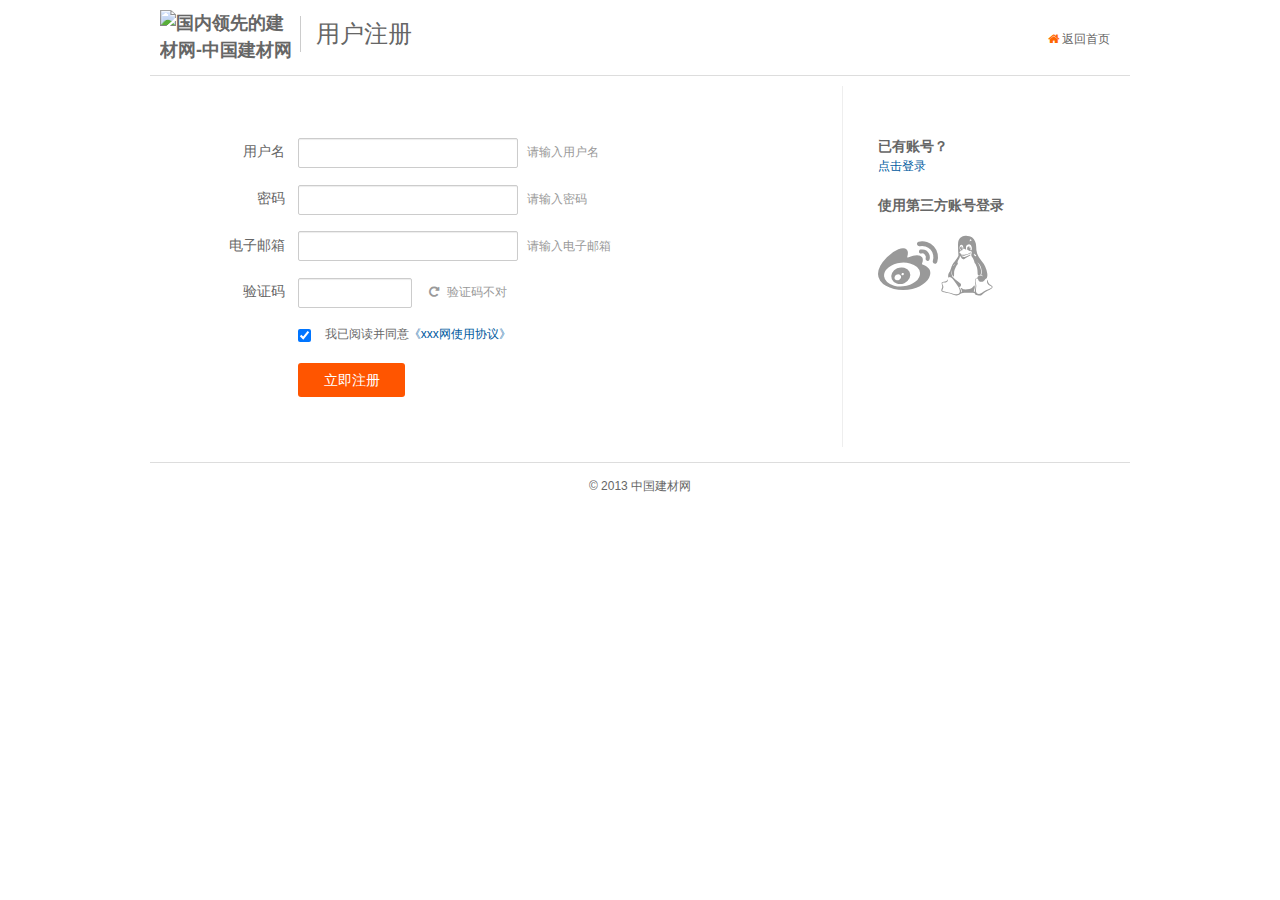
==== joe/item.html @ 12077f37 "add a file" ====
<!DOCTYPE HTML>
<html>
	<meta charset='utf-8' />
	<meta name="keywords" content="css test,css" />
	<meta name="description" content="test is great" />
	<meta http-equiv="X-UA-Compatible" content="IE=edge,chrome=1" />
	<title>注册</title>
	<link rel="shortcut icon" href="" />
	<link rel="stylesheet" href="css/kof.css" type="text/css" />
	<link rel="stylesheet" href="css/fontawesome/font-awesome.min.css" type="text/css" />
	<script type="text/javascript" src="js/jquery.js"></script>
	<script type="text/javascript" src="js/kof.js"></script>
	<!--[if IE 7]>
	  <link rel="stylesheet" href="css/fontawesome/font-awesome-ie7.min.css">
	<![endif]-->
	<body>
		<div class="header container">
		   <h2 class="logo"><a href="index.html" title="中国建材网"><img src="http://static.huangye88.com/images/new/logoi.jpg" alt="国内领先的建材网-中国建材网"></a></h2>
		   <div class="dib l rel blc " style="top:16px;"><h1 class="pl15 n">用户注册</h1></div>
		   <div class="dib r rel" style="top:30px;right:10px">
		       <a href="index.html" >
			       <b class="icon-home cf60"></b> 返回首页</a>
		   </div>
		</div>
		<div class="container btd">
			<div class="dib p10 pct100">
				<div class="l bre pct70">
					<div class="form">
					<div class="form-c mb15">
						<label>用户名</label>
						<input type="text" name="test" value="" />
						<span class="help">请输入用户名</span>	
					</div>
					<div class="form-c mb15">
						<label>密码</label>
						<input type="password" name="test" value=""  />
						<span class="help">请输入密码</span>	
					</div>
					<div class="form-c mb15">
						<label>电子邮箱</label>
						<input type="email" name="test" value=""  />
						<span class="help">请输入电子邮箱</span>	
					</div>
					<div class="form-c">
						<label>验证码</label>
						<input type="text" name="test" value="" class="w100" />
						<img class="mb-15 ml10" src="http://static.huangye88.com/images/new/logoi.jpg" width="" height="30" alt="" /> <a href="" title="重新获取验证码"><b class="icon icon-repeat g9"></b></a>
						<span class="ml10 help">验证码不对</span>	
					</div>
					<div class="form-c mb15">
						<label></label>
						<input type="checkbox" checked />
						<span class="ml10">我已阅读并同意<a href="" class="blue">《xxx网使用协议》</a></span>
					</div>
					<div style="margin-left:113px;" class="mt20">
						<button name="test" type="button" value="val" class="button button-flat-caution button-rounded">立即注册</button>
					</div>
					</div>	
				</div>
				<div class="l">
					<div class="form pl20">
						<h3>已有账号？</h3>
						<a href="login.html" class="blue">点击登录</a>
						<h3 class="mt20">使用第三方账号登录</h3>
						<div class="oauth mt20">
						    <a href="" title="使用新浪微博登录"><b class="icon icon-weibo icon-5x" style="color:#999"></b></a>
						<a href="" title="使用腾讯QQ登录"><b class="icon icon-linux icon-5x" style="color:#999"></b></a>
						</div>
						
					</div>
				</div>
			</div>
			
		</div>
		
		
		
		<div class="footer mt20 w980">
			<div class="tc btd pt10 pb10 lh26">© 2013 中国建材网
			</div>
		</div>
	</body>
</html>
---- joe/css/kof.css ----
body{
	line-height:1.5;
	color:#666;
	font-family: Arial,'microsoft yahei', sans-serif;
	font-size:12px;
}
input,textarea,select{
	font-size: 100%;
	font-family: inherit;
}
body,h1,h2,h3,h4,h5,h6,p,ul,ol,form{
	margin:0;
}
h4,h5,h6{
	font-size: 1em;
}
ul,ol{
	padding:0;
	list-style-type:none;
}
img{border:0;}
/*font-size*/
.f0{font-size:0;}
.f10{font-size:10px;}
.f12{font-size:12px;}
.f13{font-size:13px;}
.f14{font-size:14px;}
.f16{font-size:16px;}
.f20{font-size:20px;}
.f24{font-size:24px;}
.f26{font-size:26px;}
/*font-family*/
.fa{font-family: Arial;}
.ft{font-family: Tahoma;}
.fv{font-family: Verdana;}
.fs{font-family:'simsun';}
.fw{font-family:'microsoft yahei';}
/*font-style*/
.n{font-weight:normal; font-style:normal;}
.b{font-weight:bold;}
.i{font-style:italic;}
/*text-align*/
.tc{text-align:center;}
.tl{text-align:left;}
.tr{text-align:right;}
.tj{text-align:justify;}
/*text-decoration*/
.tdl{text-decoration:underline;}
.tdn,.tdn:hover,.tdn a:hover,a.tdl:hover{text-decoration:none;}
/* white-space */
.nowrap{white-space:nowrap;}
/* word-wrap */
.bk{word-wrap:break-word;}
/* vertical-align */
.vm{vertical-align:middle;}
.vtb{vertical-align:text-bottom;}
.vb{vertical-align:bottom;}
.vt{vertical-align:top;}
.vn{vertical-align:-2px;}
/* float */
.l{float:left;}
.r{float:right;}
/* clear */
.cl{clear:both;}
/* 清除浮动*/
.fix{*zoom:1;}
.fix:after{display:table; content:''; clear:both;}
/* position */
.rel{position:relative;}
.abs{position:absolute;}
/* overflow */
.ovh{overflow:hidden;}
/* visibility */
.vh{visibility:hidden;}
.vv{visibility:visible;}
/* zoom */
.z{*zoom:1;}
/*z-index*/
.zx1{z-index:1;}
.zx2{z-index:2;}
/* cursor */
.poi{cursor:pointer;}
.def{cursor:default;}
/* display */
.dn{display:none;}
.di{display:inline;}
.db{display:block;}
.dib{display:inline-block;}
/* height */
.h12{height:12px;}
.h14{height:14px;}
.h16{height:16px;}
.h18{height:18px;}
.h20{height:20px;}
.h22{height:22px;}
.h24{height:24px;}
.h26{height:26px;}
.h28{height:28px;}
/* width */
/* fixed width value */
.w20{width:20px;}
.w50{width:50px;}
.w70{width:70px;}
.w100{width:100px;}
.w120{width:120px;}
.w140{width:140px;}
.w160{width:160px;}
.w180{width:180px;}
.w200{width:200px;}
.w220{width:220px;}
.w250{width:250px;}
.w280{width:280px;}
.w300{width:280px;}
.w320{width:320px;}
.w360{width:360px;}
.w400{width:400px;}
.w460{width:460px;}
.w500{width:500px;}
.w600{width:600px;}
.w640{width:640px;}
.w700{width:700px;}
.w960{width:960px;}
.w980{width:980px;}
/* percent width value */
.pct10{width:10%;}
.pct15{width:15%;}
.pct20{width:20%;}
.pct25{width:25%;}
.pct30{width:30%;}
.pct33{width:33.3%;}
.pct40{width:40%;}
.pct50{width:50%;}
.pct60{width:60%;}
.pct66{width:66.6%;}
.pct70{width:70%;}
.pct75{width:75%;}
.pct80{width:80%;}
.pct90{width:90%;}
.pct100{width:100%;}
/* line-height */
.lh12{line-height:12px;}
.lh14{line-height:14px;}
.lh16{line-height:16px;}
.lh18{line-height:18px;}
.lh20{line-height:20px;}
.lh22{line-height:22px;}
.lh24{line-height:24px;}
.lh26{line-height:26px;}
.lh28{line-height:28px;}
/* margin */
.m0{margin:0;}
.ml1{margin-left:1px;}
.ml2{margin-left:2px;}
.ml5{margin-left:5px;}
.ml10{margin-left:10px;}
.ml15{margin-left:15px;}
.ml20{margin-left:20px;}
.ml30{margin-left:30px;}
.mr1{margin-right:1px;}
.mr2{margin-right:2px;}
.mr5{margin-right:5px;}
.mr10{margin-right:10px;}
.mr15{margin-right:15px;}
.mr20{margin-right:20px;}
.mr30{margin-right:30px;}
.mt1{margin-top:1px;}
.mt2{margin-top:2px;}
.mt5{margin-top:5px;}
.mt10{margin-top:10px;}
.mt15{margin-top:15px;}
.mt20{margin-top:20px;}
.mt30{margin-top:30px;}
.mb1{margin-bottom:1px;}
.mb2{margin-bottom:2px;}
.mb5{margin-bottom:5px;}
.mb10{margin-bottom:10px;}
.mb15{margin-bottom:15px;}
.mb20{margin-bottom:20px;}
.mb30{margin-bottom:30px;}
/* margin negative */
.ml-1{margin-left:-1px;}
.mr-1{margin-right:-1px;}
.mt-1{margin-top:-1px;}
.mb-1{margin-bottom:-1px;}
.ml-l{margin-left:-3px;}
.mr-3{margin-right:-3px;}
.mt-3{margin-top:-3px;}
.mb-3{margin-bottom:-3px;}
.mb-15{margin-bottom:-15px;}
.ml-20{margin-left:-20px;}
.mr-20{margin-right:-20px;}
.mt-20{margin-top:-20px;}
.mb-20{margin-bottom:-20px;}
/* padding */
.p1{padding:1px;}
.pl1{padding-left:1px;}
.pt1{padding-top:1px;}
.pr1{padding-right:1px;}
.pb1{padding-bottom:1px;}
.p2{padding:2px;}
.pl2{padding-left:2px;}
.pt2{padding-top:2px;}
.pr2{padding-right:2px;}
.pb2{padding-bottom:2px;}
.pl5{padding-left:5px;}
.p5{padding:5px;}
.pt5{padding-top:5px;}
.pr5{padding-right:5px;}
.pb5{padding-bottom:5px;}
.p10{padding:10px;}
.pl10{padding-left:10px;}
.pt10{padding-top:10px;}
.pr10{padding-right:10px;}
.pb10{padding-bottom:10px;}
.p15{padding:15px;}
.pl15{padding-left:15px;}
.pt15{padding-top:15px;}
.pr15{padding-right:15px;}
.pb15{padding-bottom:15px;}
.p20{padding:20px;}
.pl20{padding-left:20px;}
.pt20{padding-top:20px;}
.pr20{padding-right:20px;}
.pb20{padding-bottom:20px;}
.p30{padding:30px;}
.pl30{padding-left:30px;}
.pt30{padding-top:30px;}
.pr30{padding-right:30px;}
.pb30{padding-bottom:30px;}
.plr10{padding:0 10px;}
/* border-color name rule: border(b)-position(l/r/t/b/d)-width(null/2)-style(null/sh)-color(first one letter/first two letter) |-> All colors are safe color*/
.bd0{border:0; outline:0;}
.bdc{border:1px solid #ccc;}
.bdf60{border:1px solid #f60;}
.blc{border-left:1px solid #ccc;}
.brc{border-right:1px solid #ccc;}
.btc{border-top:1px solid #ccc;}
.bbc{border-bottom:1px solid #ccc;}
.bdd{border:1px solid #ddd;}
.bld{border-left:1px solid #ddd;}
.brd{border-right:1px solid #ddd;}
.btd{border-top:1px solid #ddd;}
.bbd{border-bottom:1px solid #ddd;}
.bde{border:1px solid #eee;}
.ble{border-left:1px solid #eee;}
.bre{border-right:1px solid #eee;}
.bte{border-top:1px solid #eee;}
.bbe{border-bottom:1px solid #eee;}
/* background-color name rule: bg - (key word/Hex color) |-> All colors are safe color */
.bgwh{background-color:#fff;}
.bgfb{background-color:#fbfbfb;}
.bgf5{background-color:#f5f5f5;}
.bgf0{background-color:#f0f0f0;}
.bgeb{background-color:#ebebeb;}
.bge0{background-color:#e0e0e0;}
.bgf60{background-color:#f60;}
.bgf50{background-color:#f50;}
.bgf40{background-color:#f40;}
.bgf30{background-color:#f30;}
/* safe color */
.g0{color:#000;}
.g3{color:#333;}
.g6{color:#666;}
.g9{color:#999;}
.gc{color:#ccc;}
.white{color:white;}
.red{color:#b94a48;}
.orange{color:orange;}
.green{color:green;}
.blue{color:#005aa0;}
.cf60{color:#f60;}

/* 块状元素水平居中 */
.auto{margin-left:auto; margin-right:auto;}
/* 基于display:table-cell的自适应布局 */
.cell{display:table-cell; *display:inline-block; width:2000px; *width:auto;}
/* 双栏自适应cell部分连续英文字符换行 */
.cell_bk{display:table; width:100%; table-layout:fixed; word-wrap:break-word;}
/* 单行文字溢出虚点显 示*/
.ell{text-overflow:ellipsis; white-space:nowrap; overflow:hidden;}
/* css3过渡动画效果 */
.trans{
	-webkit-transition:all 0.3s;
	   -moz-transition:all 0.3s;
	    -ms-transition:all 0.3s;
	     -o-transition:all 0.3s;	
	        transition:all 0.3s;
}
/* 大小不定元素垂直居中 */
.dib_vm{display:inline-block; width:0; height:100%; vertical-align:middle;}
/*inline-block与float等宽列表*/
.inline_box{font-size:1px; letter-spacing:-3px; font-family:Arial;}
.inline_two, .inline_three, .inline_four, .inline_five, .inline_six, .inline_any{display:inline-block; *display:inline; font-size:12px; letter-spacing:0; vertical-align:top; *zoom:1;}
.float_two, .float_three, .float_four, .float_five, .float_six,.float_seven{float:left;}
.inline_two, .float_two{width:49.9%;}
.inline_three, .float_three{width:33.3%;}
.inline_four, .float_four{width:24.9%;}
.inline_five, .float_five{width:19.9%;}
.inline_six, .float_six{width:16.6%;}
.inline_fix{display:inline-block; width:100%; height:0; overflow:hidden;}
/* button */
button,
input,
select,
textarea {
  margin: 0;
  font-size: 100%;
  vertical-align: middle;
}

button,
input {
  *overflow: visible;
  line-height: normal;
}

button::-moz-focus-inner,
input::-moz-focus-inner {
  padding: 0;
  border: 0;
}

button,
html input[type="button"],
input[type="reset"],
input[type="submit"] {
  cursor: pointer;
  -webkit-appearance: button;
}

label,
select,
button,
input[type="button"],
input[type="reset"],
input[type="submit"],
input[type="radio"],
input[type="checkbox"] {
  cursor: pointer;
}

input[type="search"] {
  -webkit-box-sizing: content-box;
     -moz-box-sizing: content-box;
          box-sizing: content-box;
  -webkit-appearance: textfield;
}

input[type="search"]::-webkit-search-decoration,
input[type="search"]::-webkit-search-cancel-button {
  -webkit-appearance: none;
}
.input {
border: 2px solid #ddd;
background: #fff;
padding: 3px 5px;
}

.btn {
  display: inline-block;
  *display: inline;
  padding: 4px 12px;
  margin-bottom: 0;
  *margin-left: .3em;
  font-size: 14px;
  line-height: 20px;
  color: #333333;
  text-align: center;
  text-shadow: 0 1px 1px rgba(255, 255, 255, 0.75);
  vertical-align: middle;
  cursor: pointer;
  background-color: #f5f5f5;
  *background-color: #e6e6e6;
  background-image: -moz-linear-gradient(top, #ffffff, #e6e6e6);
  background-image: -webkit-gradient(linear, 0 0, 0 100%, from(#ffffff), to(#e6e6e6));
  background-image: -webkit-linear-gradient(top, #ffffff, #e6e6e6);
  background-image: -o-linear-gradient(top, #ffffff, #e6e6e6);
  background-image: linear-gradient(to bottom, #ffffff, #e6e6e6);
  background-repeat: repeat-x;
  border: 1px solid #cccccc;
  *border: 0;
  border-color: #e6e6e6 #e6e6e6 #bfbfbf;
  border-color: rgba(0, 0, 0, 0.1) rgba(0, 0, 0, 0.1) rgba(0, 0, 0, 0.25);
  border-bottom-color: #b3b3b3;
  -webkit-border-radius: 2px;
     -moz-border-radius: 2px;
          border-radius: 2px;
  filter: progid:DXImageTransform.Microsoft.gradient(startColorstr='#ffffffff', endColorstr='#ffe6e6e6', GradientType=0);
  filter: progid:DXImageTransform.Microsoft.gradient(enabled=false);
  *zoom: 1;
  -webkit-box-shadow: inset 0 1px 0 rgba(255, 255, 255, 0.2), 0 1px 2px rgba(0, 0, 0, 0.05);
     -moz-box-shadow: inset 0 1px 0 rgba(255, 255, 255, 0.2), 0 1px 2px rgba(0, 0, 0, 0.05);
          box-shadow: inset 0 1px 0 rgba(255, 255, 255, 0.2), 0 1px 2px rgba(0, 0, 0, 0.05);
}

.btn:hover,
.btn:focus,
.btn:active,
.btn.active,
.btn.disabled,
.btn[disabled] {
  color: #333333;
  background-color: #e6e6e6;
  *background-color: #d9d9d9;
}

.btn:active,
.btn.active {
  background-color: #cccccc \9;
}

.btn:first-child {
  *margin-left: 0;
}

.btn:hover,
.btn:focus {
  color: #333333;
  text-decoration: none;
  background-position: 0 -15px;
  -webkit-transition: background-position 0.1s linear;
     -moz-transition: background-position 0.1s linear;
       -o-transition: background-position 0.1s linear;
          transition: background-position 0.1s linear;
}

.btn:focus {
  outline: thin dotted #333;
  outline: 5px auto -webkit-focus-ring-color;
  outline-offset: -2px;
}

.btn.active,
.btn:active {
  background-image: none;
  outline: 0;
  -webkit-box-shadow: inset 0 2px 4px rgba(0, 0, 0, 0.15), 0 1px 2px rgba(0, 0, 0, 0.05);
     -moz-box-shadow: inset 0 2px 4px rgba(0, 0, 0, 0.15), 0 1px 2px rgba(0, 0, 0, 0.05);
          box-shadow: inset 0 2px 4px rgba(0, 0, 0, 0.15), 0 1px 2px rgba(0, 0, 0, 0.05);
}

.btn.disabled,
.btn[disabled] {
  cursor: default;
  background-image: none;
  opacity: 0.65;
  filter: alpha(opacity=65);
  -webkit-box-shadow: none;
     -moz-box-shadow: none;
          box-shadow: none;
}
.btn-large {
  padding: 11px 19px;
  font-size: 17.5px;
  -webkit-border-radius: 6px;
     -moz-border-radius: 6px;
          border-radius: 6px;
}
.button {
  -webkit-box-shadow: inset 0px 1px 0px rgba(255, 255, 255, 0.5), 0px 0px 2px rgba(0, 0, 0, 0.15);
  -moz-box-shadow: inset 0px 1px 0px rgba(255, 255, 255, 0.5), 0px 0px 2px rgba(0, 0, 0, 0.15);
  box-shadow: inset 0px 1px 0px rgba(255, 255, 255, 0.5), 0px 0px 2px rgba(0, 0, 0, 0.15);
  background-color: #eeeeee;
  background: -webkit-gradient(linear, 50% 0%, 50% 100%, color-stop(0%, #fbfbfb), color-stop(100%, #e1e1e1));
  background: -webkit-linear-gradient(top, #fbfbfb, #e1e1e1);
  background: -moz-linear-gradient(top, #fbfbfb, #e1e1e1);
  background: -o-linear-gradient(top, #fbfbfb, #e1e1e1);
  background: linear-gradient(top, #fbfbfb, #e1e1e1);
  display: -moz-inline-stack;
  display: inline-block;
  vertical-align: middle;
  *vertical-align: auto;
  zoom: 1;
  *display: inline;
  border: 1px solid #d4d4d4;
  height: 32px;
  line-height: 32px;
  padding: 0px 25.6px;
  font-weight: 300;
  font-size: 14px;
  font-family: "microsoft yahei", "Helvetica Neue Light", "Helvetica Neue", Helvetica, Arial, "Lucida Grande", sans-serif;
  color: #666666;
  text-shadow: 0 1px 1px white;
  margin: 0;
  text-decoration: none;
  text-align: center;
}
.button:hover {
  background-color: #eeeeee;
  background: -webkit-gradient(linear, 50% 0%, 50% 100%, color-stop(0%, #ffffff), color-stop(100%, #dcdcdc));
  background: -webkit-linear-gradient(top, #ffffff, #dcdcdc);
  background: -moz-linear-gradient(top, #ffffff, #dcdcdc);
  background: -o-linear-gradient(top, #ffffff, #dcdcdc);
  background: linear-gradient(top, #ffffff, #dcdcdc);
}
.button:active {
  -webkit-box-shadow: inset 0px 1px 3px rgba(0, 0, 0, 0.3), 0px 1px 0px white;
  -moz-box-shadow: inset 0px 1px 3px rgba(0, 0, 0, 0.3), 0px 1px 0px white;
  box-shadow: inset 0px 1px 3px rgba(0, 0, 0, 0.3), 0px 1px 0px white;
  text-shadow: 0px 1px 0px rgba(255, 255, 255, 0.4);
  background: #eeeeee;
  color: #bbbbbb;
}
.button:focus {
  outline: none;
}
input.button, button.button {
  height: 34px;
  cursor: pointer;
}
.button-block {
  display: block;
}
.button.disabled,
.button.disabled:hover,
.button.disabled:active,
input.button:disabled,
button.button:disabled {
  -webkit-box-shadow: 0px 1px 2px rgba(0, 0, 0, 0.1);
  -moz-box-shadow: 0px 1px 2px rgba(0, 0, 0, 0.1);
  box-shadow: 0px 1px 2px rgba(0, 0, 0, 0.1);
  background: #EEE;
  border: 1px solid #DDD;
  text-shadow: 0 1px 1px white;
  color: #CCC;
  cursor: default;
}
.button-wrap {
  background: -webkit-gradient(linear, 50% 0%, 50% 100%, color-stop(0%, #e3e3e3), color-stop(100%, #f2f2f2));
  background: -webkit-linear-gradient(top, #e3e3e3, #f2f2f2);
  background: -moz-linear-gradient(top, #e3e3e3, #f2f2f2);
  background: -o-linear-gradient(top, #e3e3e3, #f2f2f2);
  background: linear-gradient(top, #e3e3e3, #f2f2f2);
  -webkit-border-radius: 200px;
  -moz-border-radius: 200px;
  -ms-border-radius: 200px;
  -o-border-radius: 200px;
  border-radius: 200px;
  -webkit-box-shadow: inset 0px 1px 3px rgba(0, 0, 0, 0.04);
  -moz-box-shadow: inset 0px 1px 3px rgba(0, 0, 0, 0.04);
  box-shadow: inset 0px 1px 3px rgba(0, 0, 0, 0.04);
  padding: 10px;
  display: inline-block;
}
.button-rounded {
  -webkit-border-radius: 3px;
  -moz-border-radius: 3px;
  -ms-border-radius: 3px;
  -o-border-radius: 3px;
  border-radius: 3px;
}
.button-pill {
  -webkit-border-radius: 50px;
  -moz-border-radius: 50px;
  -ms-border-radius: 50px;
  -o-border-radius: 50px;
  border-radius: 50px;
}
.button-circle {
  -webkit-border-radius: 240px;
  -moz-border-radius: 240px;
  -ms-border-radius: 240px;
  -o-border-radius: 240px;
  border-radius: 240px;
  -webkit-box-shadow: inset 0px 1px 1px rgba(255, 255, 255, 0.5), 0px 1px 2px rgba(0, 0, 0, 0.2);
  -moz-box-shadow: inset 0px 1px 1px rgba(255, 255, 255, 0.5), 0px 1px 2px rgba(0, 0, 0, 0.2);
  box-shadow: inset 0px 1px 1px rgba(255, 255, 255, 0.5), 0px 1px 2px rgba(0, 0, 0, 0.2);
  width: 120px;
  line-height: 120px;
  height: 120px;
  padding: 0px;
  border-width: 4px;
  font-size: 18px;
}
.button-primary {
  background: -webkit-gradient(linear, 50% 0%, 50% 100%, color-stop(0%, #00b5e5), color-stop(100%, #008db2));
  background: -webkit-linear-gradient(top, #00b5e5, #008db2);
  background: -moz-linear-gradient(top, #00b5e5, #008db2);
  background: -o-linear-gradient(top, #00b5e5, #008db2);
  background: linear-gradient(top, #00b5e5, #008db2);
  background-color: #00a1cb;
  border-color: #007998;
  color: white;
  text-shadow: 0 -1px 1px rgba(0, 40, 50, 0.35);
}
.button-primary:hover {
  background-color: #00a1cb;
  background: -webkit-gradient(linear, 50% 0%, 50% 100%, color-stop(0%, #00c9fe), color-stop(100%, #008db2));
  background: -webkit-linear-gradient(top, #00c9fe, #008db2);
  background: -moz-linear-gradient(top, #00c9fe, #008db2);
  background: -o-linear-gradient(top, #00c9fe, #008db2);
  background: linear-gradient(top, #00c9fe, #008db2);
}
.button-primary:active {
  background: #1495b7;
  color: #005065;
}
.button-action {
  background: -webkit-gradient(linear, 50% 0%, 50% 100%, color-stop(0%, #8fcf00), color-stop(100%, #6b9c00));
  background: -webkit-linear-gradient(top, #8fcf00, #6b9c00);
  background: -moz-linear-gradient(top, #8fcf00, #6b9c00);
  background: -o-linear-gradient(top, #8fcf00, #6b9c00);
  background: linear-gradient(top, #8fcf00, #6b9c00);
  background-color: #7db500;
  border-color: #5a8200;
  color: white;
  text-shadow: 0 -1px 1px rgba(19, 28, 0, 0.35);
}
.button-action:hover {
  background-color: #7db500;
  background: -webkit-gradient(linear, 50% 0%, 50% 100%, color-stop(0%, #a0e800), color-stop(100%, #6b9c00));
  background: -webkit-linear-gradient(top, #a0e800, #6b9c00);
  background: -moz-linear-gradient(top, #a0e800, #6b9c00);
  background: -o-linear-gradient(top, #a0e800, #6b9c00);
  background: linear-gradient(top, #a0e800, #6b9c00);
}
.button-action:active {
  background: #76a312;
  color: #374f00;
}
.button-highlight {
  background: -webkit-gradient(linear, 50% 0%, 50% 100%, color-stop(0%, #fa9915), color-stop(100%, #d87e04));
  background: -webkit-linear-gradient(top, #fa9915, #d87e04);
  background: -moz-linear-gradient(top, #fa9915, #d87e04);
  background: -o-linear-gradient(top, #fa9915, #d87e04);
  background: linear-gradient(top, #fa9915, #d87e04);
  background-color: #f18d05;
  border-color: #bf7004;
  color: white;
  text-shadow: 0 -1px 1px rgba(91, 53, 2, 0.35);
}
.button-highlight:hover {
  background-color: #f18d05;
  background: -webkit-gradient(linear, 50% 0%, 50% 100%, color-stop(0%, #fba42e), color-stop(100%, #d87e04));
  background: -webkit-linear-gradient(top, #fba42e, #d87e04);
  background: -moz-linear-gradient(top, #fba42e, #d87e04);
  background: -o-linear-gradient(top, #fba42e, #d87e04);
  background: linear-gradient(top, #fba42e, #d87e04);
}
.button-highlight:active {
  background: #d8891e;
  color: #8d5303;
}
.button-caution {
  background: -webkit-gradient(linear, 50% 0%, 50% 100%, color-stop(0%, #e8543f), color-stop(100%, #d9331a));
  background: -webkit-linear-gradient(top, #e8543f, #d9331a);
  background: -moz-linear-gradient(top, #e8543f, #d9331a);
  background: -o-linear-gradient(top, #e8543f, #d9331a);
  background: linear-gradient(top, #e8543f, #d9331a);
  background-color: #e54028;
  border-color: #c22d18;
  color: white;
  text-shadow: 0 -1px 1px rgba(103, 24, 13, 0.35);
}
.button-caution:hover {
  background-color: #e54028;
  background: -webkit-gradient(linear, 50% 0%, 50% 100%, color-stop(0%, #eb6855), color-stop(100%, #d9331a));
  background: -webkit-linear-gradient(top, #eb6855, #d9331a);
  background: -moz-linear-gradient(top, #eb6855, #d9331a);
  background: -o-linear-gradient(top, #eb6855, #d9331a);
  background: linear-gradient(top, #eb6855, #d9331a);
}
.button-caution:active {
  background: #cd5240;
  color: #952312;
}
.button-royal {
  background: -webkit-gradient(linear, 50% 0%, 50% 100%, color-stop(0%, #99389f), color-stop(100%, #752a79));
  background: -webkit-linear-gradient(top, #99389f, #752a79);
  background: -moz-linear-gradient(top, #99389f, #752a79);
  background: -o-linear-gradient(top, #99389f, #752a79);
  background: linear-gradient(top, #99389f, #752a79);
  background-color: #87318c;
  border-color: #632466;
  color: white;
  text-shadow: 0 -1px 1px rgba(26, 9, 27, 0.35);
}
.button-royal:hover {
  background-color: #87318c;
  background: -webkit-gradient(linear, 50% 0%, 50% 100%, color-stop(0%, #ab3eb2), color-stop(100%, #752a79));
  background: -webkit-linear-gradient(top, #ab3eb2, #752a79);
  background: -moz-linear-gradient(top, #ab3eb2, #752a79);
  background: -o-linear-gradient(top, #ab3eb2, #752a79);
  background: linear-gradient(top, #ab3eb2, #752a79);
}
.button-royal:active {
  background: #764479;
  color: #3e1740;
}
.button-flat {
  -webkit-box-shadow: none;
  -moz-box-shadow: none;
  box-shadow: none;
  -webkit-transition-property: background;
  -moz-transition-property: background;
  -o-transition-property: background;
  transition-property: background;
  -webkit-transition-duration: 0.3s;
  -moz-transition-duration: 0.3s;
  -o-transition-duration: 0.3s;
  transition-duration: 0.3s;
  background: #eeeeee;
  border: none;
  text-shadow: none;
}
.button-flat:hover {
  background: #fbfbfb;
}
.button-flat:active {
  -webkit-transition-duration: 0s;
  -moz-transition-duration: 0s;
  -o-transition-duration: 0s;
  transition-duration: 0s;
  background: #eeeeee;
  color: #bbbbbb;
}
.button-flat.disabled {
  -webkit-box-shadow: none;
  -moz-box-shadow: none;
  box-shadow: none;
}
.button-flat-primary {
  -webkit-box-shadow: none;
  -moz-box-shadow: none;
  box-shadow: none;
  -webkit-transition-property: background;
  -moz-transition-property: background;
  -o-transition-property: background;
  transition-property: background;
  -webkit-transition-duration: 0.3s;
  -moz-transition-duration: 0.3s;
  -o-transition-duration: 0.3s;
  transition-duration: 0.3s;
  background: #00a1cb;
  color: white;
  text-shadow: none;
  border: none;
}
.button-flat-primary:hover {
  background: #00b5e5;
}
.button-flat-primary:active {
  -webkit-transition-duration: 0s;
  -moz-transition-duration: 0s;
  -o-transition-duration: 0s;
  transition-duration: 0s;
  background: #1495b7;
  color: #00647f;
}
.button-flat-primary.disabled {
  -webkit-box-shadow: none;
  -moz-box-shadow: none;
  box-shadow: none;
}
.button-flat-action {
  -webkit-box-shadow: none;
  -moz-box-shadow: none;
  box-shadow: none;
  -webkit-transition-property: background;
  -moz-transition-property: background;
  -o-transition-property: background;
  transition-property: background;
  -webkit-transition-duration: 0.3s;
  -moz-transition-duration: 0.3s;
  -o-transition-duration: 0.3s;
  transition-duration: 0.3s;
  background: #7db500;
  color: white;
  text-shadow: none;
  border: none;
}
.button-flat-action:hover {
  background: #8fcf00;
}
.button-flat-action:active {
  -webkit-transition-duration: 0s;
  -moz-transition-duration: 0s;
  -o-transition-duration: 0s;
  transition-duration: 0s;
  background: #76a312;
  color: #486900;
}
.button-flat-action.disabled {
  -webkit-box-shadow: none;
  -moz-box-shadow: none;
  box-shadow: none;
}
.button-flat-highlight {
  -webkit-box-shadow: none;
  -moz-box-shadow: none;
  box-shadow: none;
  -webkit-transition-property: background;
  -moz-transition-property: background;
  -o-transition-property: background;
  transition-property: background;
  -webkit-transition-duration: 0.3s;
  -moz-transition-duration: 0.3s;
  -o-transition-duration: 0.3s;
  transition-duration: 0.3s;
  background: #f18d05;
  color: white;
  text-shadow: none;
  border: none;
}
.button-flat-highlight:hover {
  background: #fa9915;
}
.button-flat-highlight:active {
  -webkit-transition-duration: 0s;
  -moz-transition-duration: 0s;
  -o-transition-duration: 0s;
  transition-duration: 0s;
  background: #d8891e;
  color: #a66103;
}
.button-flat-highlight.disabled {
  -webkit-box-shadow: none;
  -moz-box-shadow: none;
  box-shadow: none;
}
.button-flat-caution {
  -webkit-box-shadow: none;
  -moz-box-shadow: none;
  box-shadow: none;
  -webkit-transition-property: background;
  -moz-transition-property: background;
  -o-transition-property: background;
  transition-property: background;
  -webkit-transition-duration: 0.3s;
  -moz-transition-duration: 0.3s;
  -o-transition-duration: 0.3s;
  transition-duration: 0.3s;
  background: #f50;
  color: white;
  text-shadow: none;
  border: none;
}
.button-flat-caution:hover {
  background: #e8543f;
}
.button-flat-caution:active {
  -webkit-transition-duration: 0s;
  -moz-transition-duration: 0s;
  -o-transition-duration: 0s;
  transition-duration: 0s;
  background: #cd5240;
  color: #ac2815;
}
.button-flat-caution.disabled {
  -webkit-box-shadow: none;
  -moz-box-shadow: none;
  box-shadow: none;
}
.button-flat-royal {
  -webkit-box-shadow: none;
  -moz-box-shadow: none;
  box-shadow: none;
  -webkit-transition-property: background;
  -moz-transition-property: background;
  -o-transition-property: background;
  transition-property: background;
  -webkit-transition-duration: 0.3s;
  -moz-transition-duration: 0.3s;
  -o-transition-duration: 0.3s;
  transition-duration: 0.3s;
  background: #87318c;
  color: white;
  text-shadow: none;
  border: none;
}
.button-flat-royal:hover {
  background: #99389f;
}
.button-flat-royal:active {
  -webkit-transition-duration: 0s;
  -moz-transition-duration: 0s;
  -o-transition-duration: 0s;
  transition-duration: 0s;
  background: #764479;
  color: #501d53;
}
.button-flat-royal.disabled {
  -webkit-box-shadow: none;
  -moz-box-shadow: none;
  box-shadow: none;
}
.button-large {
  font-size: 20px;
  height: 37px;
  line-height: 37px;
  padding: 0px 30px;
}
input.button-large, button.button-large {
  height: 40.4px;
}
.button-small {
  font-size: 16px;
  height: 25.6px;
  line-height: 25.6px;
  padding: 0px 20.48px;
}
input.button-small, button.button-small {
  height: 27.6px;
}
.button-tiny {
  font-size: 12px;
  height: 22.4px;
  line-height: 22.4px;
  padding: 0px 17.92px;
}
input.button-tiny, button.button-tiny {
  height: 24.4px;
}
.button.glow {
  -webkit-animation-duration: 3s;
  -moz-animation-duration: 3s;
  -ms-animation-duration: 3s;
  -o-animation-duration: 3s;
  animation-duration: 3s;
  -webkit-animation-iteration-count: infinite;
  -khtml-animation-iteration-count: infinite;
  -moz-animation-iteration-count: infinite;
  -ms-animation-iteration-count: infinite;
  -o-animation-iteration-count: infinite;
  animation-iteration-count: infinite;
  -webkit-animation-name: glowing;
  -khtml-animation-name: glowing;
  -moz-animation-name: glowing;
  -ms-animation-name: glowing;
  -o-animation-name: glowing;
  animation-name: glowing;
}

.button.glow:active {
  -webkit-animation-name: none;
  -moz-animation-name: none;
  -ms-animation-name: none;
  -o-animation-name: none;
  animation-name: none;
  -webkit-box-shadow: inset 0px 1px 3px rgba(0, 0, 0, 0.3), 0px 1px 0px white;
  -moz-box-shadow: inset 0px 1px 3px rgba(0, 0, 0, 0.3), 0px 1px 0px white;
  box-shadow: inset 0px 1px 3px rgba(0, 0, 0, 0.3), 0px 1px 0px white;
}
/* 加载中背景图片 */
.loading{background:url(../Img/loading.gif) no-repeat center;}
.container {
  margin-right: auto;
  margin-left: auto;
  *zoom: 1;
  width:960px;
  padding:0 10px; 
}
.container:before,
.container:after {
  display: table;
  line-height: 0;
  content: "";
}
.container:after {
  clear: both;
}
#topheader{
	position:relative;
	height:28px;
	width: 100%;
	background: #f7f7f7;
	border-bottom: 1px solid #d6d6d6;
}
.header,.footer {
	background: #fff;
	margin: 0 auto;
	clear: both;
	overflow: hidden;
	height:75px;
}
.footer{
	height:50px;
}
a{
	color:#666;
	text-decoration:none;
}
.menu{
	display:inline;
	float:left;
}
.menu .menu-hd {
	z-index:10002;
	position:relative;
	padding:0 10px;
	height:28px;
	line-height:28px;
	overflow:hidden;
	_display:inline;
	_zoom:1;
}
.menu .menu-hd a {
	display:inline;
	float:left;
	margin-right:7px;
	font-size:12px;
	color:#6c6c6c;
}
.menu .menu-hd a:hover {
	color:#f60;
}
.menu .menu-hd a:hover .iconfont {
	color:#f60;
}
.menu .menu-hd a span {
	display:inline;
	float:left;
	cursor:pointer;
}
.menu .menu-hd .iconfont {
	margin-right:5px;
	_line-height:28px;
	color:#9c9c9c;
}
.menu .menu-hd i {
	display:inline;
	float:left;
	position:relative;
	margin:12px 0;
	width:6px;
	height:6px;
	-webkit-transition:.3s ease-in;
	-moz-transition:.3s ease-in;
	-o-transition:.3s ease-in;
	transition:.3s ease-in}
.menu .menu-hd i em,.menu .menu-hd i span {
	position:absolute;
	top:0;
	left:0;
	width:0;
	height:0;
	border-width:3px 3px 0;
	border-color:rgba(255,255,255,0);
	border-color:transparent\0;
	*border-color:transparent;
	/*兼容IE6，指定一种颜色为透明*/
	_border-color:tomato;
	_filter:chroma(color=tomato);
	border-style:solid;
	overflow:hidden;
	*zoom:1;
}
.menu .menu-hd i em {
	top:1px;
	border-top-color:#6c6c6c;
}
.menu .menu-hd i span {
	border-top-color:whitesmoke;
}
.menu .menu-bd {
	z-index:10008;
	position:relative;
	display:none;
	margin-top:-1px;
}
.menu .menu-bd .menu-bd-panel {
	position:absolute;
	left:0;
	top:0;
	padding:0px;
	line-height:normal;
	border:1px solid #eee;
	background:#fff;
}
.menu-hover .menu-hd {
	padding:0 9px 1px;
	border-width:0 1px;
	border-style:solid;
	border-color:#eee;
	background:#fff;
}
.menu-hover .menu-hd i {
	-webkit-transform:rotate(180deg);
	-moz-transform:rotate(180deg);
	-ms-transform:rotate(180deg);
	-o-transform:rotate(180deg);
	transform:rotate(180deg);
	-ms-transform:rotate(0);
}
.menu-hover .menu-hd i em,.menu-hover .menu-hd i span {
	border-width:0 3px 3px \9;
	*border-width:0 3px 3px;
	_border-width:0 4px 4px;
}
.menu-hover .menu-hd i em {
	top:-1px \9;
	*top:-1px;
	border-bottom-color:#6c6c6c \9;
	*border-bottom-color:#6c6c6c;
}
.menu-hover .menu-hd i span {
	border-bottom-color:#fff \9;
	*border-bottom-color:#fff;
	border-top-color:#fff;
}
.menu-hover .menu-bd {
	display:block;
}
.menu .menu-list .menu-bd-panel a {
	display:block;
	padding:0 8px;
	line-height:28px;
	white-space:nowrap;
	color:#6c6c6c
}
.menu .menu-list .menu-bd-panel a:hover {
	color:#f60;
	background:whitesmoke;
}
#sitemap h3{
	padding:5px 7px 10px;
	font-size:20px;
	font-weight:normal;
}
#sitemap ul li a:hover{
text-decoration:none;
}
#sitemap .menu-bd-panel{
overflow: hidden;
width: 960px;
right: 0;
left:auto;
line-height: 22px;
padding:10px 0;
}
#sitemap .menu-bd-panel .mod {
display: inline;
float: left;
width: 25%;
overflow: hidden;
}
#sitemap .mod .mod-wrap{
padding: 0 10px;
border-right: 1px solid #eee;
overflow: hidden;
}

#sitemap .mod .mod-wrap li{
display: inline;
float: left;
padding-top: 5px;
width: 50%;
height: 25px;
overflow: hidden;
}
#sitemap .mod-d .mod-wrap li{
display: inline;
float: left;
padding-top: 5px;
width: 33.333333%;
height: 25px;
overflow: hidden;
}
#sitemap .menu-bd-panel .mod .mod-wrap li a {
position: relative;
display: inline;
float: left;
height: 25px;
line-height: 25px;
margin: 0 2px;
padding: 0 8px;
-webkit-border-radius: 2px;
-moz-border-radius: 2px;
-ms-border-radius: 2px;
-o-border-radius: 2px;
border-radius: 2px;
}
#sitemap .menu-bd-panel .mod-a .mod-wrap li a:hover {
background: #f60;
color:#fff;
}
.mod-a h3{
color:#f60;
}
.mod-b h3{
color:#a0b959;
}
.mod-c h3{
color:#df61ab;
}
.mod-d h3{
color:#52a0e5;
}
#sitemap .menu-bd-panel .mod-b .mod-wrap li a:hover {
background: #a0b959;
color:#fff;
}
#sitemap .menu-bd-panel .mod-c .mod-wrap li a:hover {
background: #df61ab;
color:#fff;
}
#sitemap .menu-bd-panel .mod-d .mod-wrap li a:hover {
background: #52a0e5;
color:#fff;
}
.logo {
float: left;
width: 140px;
margin: 10px 0 0 0;
}
.search {
position: relative;
float:left;
padding: 3px 0 3px 3px;
height: 31px;
background: #f50;
overflow: hidden;
width:540px;
margin-top:16px;
-webkit-border-radius:3px;
-moz-border-radius:3px;
-o-border-radius:3px;
-ms-border-radius:3px;
border-radius:3px;
}
.borange{
	background: #F52B00;
}
.search input {
padding: 5px 0;
text-indent: 10px;
height: 21px;
line-height: 21px;
width: 450px;
border: 0 none;
outline: 0;
background: #fff;
}
.search button{
height:31px;
border:0;
color:white;
font-size:20px;
background-color: transparent;
outline:0;
padding-left:12px;
font-family:"microsoft yahei";
}

.round{
-webkit-border-radius: 3px;
-moz-border-radius: 3px;
-ms-border-radius: 3px;
-o-border-radius: 3px;
border-radius: 3px;
}

.nav {
margin-bottom: 10px;
height: 38px;
border-bottom: 2px solid #f50;
overflow: hidden;
padding-left:5px;
}
.nav ul{
	display:inline;
	float:left;
}
.nav ul li{
	display: inline-block;
	margin-right:20px;
	float:left;
}
.nav ul li a{
	display: inline-block;
	font-size:16px;
	padding:0 15px;
	height:38px;
	line-height:38px;
	-webkit-border-top-left-radius:3px;
	-webkit-border-top-right-radius:3px;
	-moz-border-top-left-radius:3px;
	-moz-border-top-right-radius:3px;
	border-top-left-radius:3px;
	border-top-right-radius:3px;
}
.nav ul li a:hover{
	background-color: #eee;
}

.nav ul li a.active{
	background-color: #f50;
	color:white;
}
.nav ul li a.active:hover{
	background-color: #f30;
	color:#fff;
}
.main {
display: inline;
float: left;
margin-right: .84034%;
width: 76.38655%;
}
.side {
display: inline;
float: right;
width: 22.77311%;
}
.box-hd{
	display: block;
	height:35px;
	line-height:35px;
	overflow:hidden;
	border: 1px solid #eee;
	border-bottom:none;
}
.box-hd h3{
	display:inline;
	float:left;
	overflow:hidden;
	font-size:14px;
	padding-left:10px;
}
.box-hd-r{
	display:inline;
	float:right;
	margin-right:10px;
}
.box-bd{
	display: block;
	overflow:hidden;
	border: 1px solid #eee;
	border-top: none;
	margin-bottom:10px;
	padding: 0px;
}

.cat-bd ul{
	float:left;
	width:83%;
	display: block;
}
.cat-bd ul li a{
	position: relative;
	display: inline;
	float: left;
	height: 25px;
	line-height: 25px;
	margin: 0 2px;
	padding: 0 8px;
	-webkit-border-radius: 2px;
	-moz-border-radius: 2px;
	-ms-border-radius: 2px;
	-o-border-radius: 2px;
	border-radius: 2px;
}
.cat-bd ul li a:hover{
	background: #f40;
	color: #fff;
}
.cat-bd label{
	display: block;
	width:100px;
	float:left;
	height:25px;
	line-height:25px;
	margin:0 10px;
}
.cat-bd label h4{
	display: inline-block;
	color:#f50;
	font-size:14px;
	width:80px;
	overflow: hidden;
	white-space: nowrap;
}
.cat-bd label h4 a{
	color:#f50;
}
.cat-bd{
	clear:both;
	*zoom:1;
	border-top:1px dotted #ccc;
	padding:10px;
	overflow: hidden;
}
.hero{
	padding: 15px;
	line-height:22px;
	letter-spacing: 1px;
	overflow: hidden;
	background-color: #efefef;
	display: block;
	clear:both;
	*zoom:1;
	border:1px solid #eee;
	margin-bottom: 10px;
	border-radius:3px;
	-webkit-border-radius:3px;
	-ms-border-radius:3px;
	-moz-border-radius:3px;
	box-shadow:0px 0px 3px;
	font-size:13px;
}
.links{
border-top:2px solid #f60;
clear:both;	
}
.links ul{
	margin:8px 8px 10px 5px;
}
.links ul li{
	display: inline;
}
.links ul li a{
	line-height:20px;
	height:20px;
	padding:0 8px;
	color:#999;
	
	margin-right:12px;
}
.links ul li a:hover{
	background: none;
	color:#f50;
}
.links-bd{
	display: block;
	overflow:hidden;
	border: 1px solid #eee;
	border-top:1px dotted #ccc;
	margin-bottom:10px;
	padding: 0px;
}
.list-bd{
	display: block;
	overflow:hidden;
	border: 1px solid #eee;
	border-top:1px dotted #ccc;
	margin-bottom:10px;
	padding:10px;
}
.list-bd ul li{
	line-height:25px;
	height:25px;
	color:#666;
	overflow:hidden;
}
 .list-bd ul li a:hover{
	 text-decoration: underline;
 }

 select,
textarea,
input[type="text"],
input[type="password"],
input[type="datetime"],
input[type="datetime-local"],
input[type="date"],
input[type="month"],
input[type="time"],
input[type="week"],
input[type="number"],
input[type="email"],
input[type="url"],
input[type="search"],
input[type="tel"],
input[type="color"],
.uneditable-input {
  display: inline-block;
  height: 20px;
  padding: 4px 6px;
  font-size: 14px;
  line-height: 20px;
  color: #555555;
  vertical-align: middle;
  -webkit-border-radius: 2px;
     -moz-border-radius: 2px;
          border-radius: 2px;
}

input,
textarea,
.uneditable-input {
  width: 206px;
}

textarea {
  height: auto;
}

textarea,
input[type="text"],
input[type="password"],
input[type="datetime"],
input[type="datetime-local"],
input[type="date"],
input[type="month"],
input[type="time"],
input[type="week"],
input[type="number"],
input[type="email"],
input[type="url"],
input[type="search"],
input[type="tel"],
input[type="color"],
.uneditable-input {
  background-color: #ffffff;
  border: 1px solid #cccccc;
  -webkit-box-shadow: inset 0 1px 1px rgba(0, 0, 0, 0.075);
     -moz-box-shadow: inset 0 1px 1px rgba(0, 0, 0, 0.075);
          box-shadow: inset 0 1px 1px rgba(0, 0, 0, 0.075);
  -webkit-transition: border linear 0.2s, box-shadow linear 0.2s;
     -moz-transition: border linear 0.2s, box-shadow linear 0.2s;
       -o-transition: border linear 0.2s, box-shadow linear 0.2s;
          transition: border linear 0.2s, box-shadow linear 0.2s;
}

textarea:focus,
input[type="text"]:focus,
input[type="password"]:focus,
input[type="datetime"]:focus,
input[type="datetime-local"]:focus,
input[type="date"]:focus,
input[type="month"]:focus,
input[type="time"]:focus,
input[type="week"]:focus,
input[type="number"]:focus,
input[type="email"]:focus,
input[type="url"]:focus,
input[type="search"]:focus,
input[type="tel"]:focus,
input[type="color"]:focus,
.uneditable-input:focus {
  border-color: rgba(82, 168, 236, 0.8);
  /*outline: thin dotted \9;*/
  outline:1px #eee solid;
  /* IE6-9 */
 
  -webkit-box-shadow: inset 0 1px 1px rgba(0, 0, 0, 0.075), 0 0 8px rgba(82, 168, 236, 0.6);
     -moz-box-shadow: inset 0 1px 1px rgba(0, 0, 0, 0.075), 0 0 8px rgba(82, 168, 236, 0.6);
          box-shadow: inset 0 1px 1px rgba(0, 0, 0, 0.075), 0 0 8px rgba(82, 168, 236, 0.6);
}

input[type="radio"],
input[type="checkbox"] {
  margin: 0;
  margin-top: 1px \9;
  *margin-top: 0;
  line-height: normal;
}

input[type="file"],
input[type="image"],
input[type="submit"],
input[type="reset"],
input[type="button"],
input[type="radio"],
input[type="checkbox"] {
  width: auto;
}

select,
input[type="file"] {
  height: 30px;
  /* In IE7, the height of the select element cannot be changed by height, only font-size */

  *margin-top: 4px;
  /* For IE7, add top margin to align select with labels */

  line-height: 30px;
}

select {
  width: 220px;
  background-color: #ffffff;
  border: 1px solid #cccccc;
}

select[multiple],
select[size] {
  height: auto;
}

select:focus,
input[type="file"]:focus,
input[type="radio"]:focus,
input[type="checkbox"]:focus {
  outline: thin dotted #333;
  outline: 5px auto -webkit-focus-ring-color;
  outline-offset: -2px;
}

.uneditable-input,
.uneditable-textarea {
  color: #999999;
  cursor: not-allowed;
  background-color: #fcfcfc;
  border-color: #cccccc;
  -webkit-box-shadow: inset 0 1px 2px rgba(0, 0, 0, 0.025);
     -moz-box-shadow: inset 0 1px 2px rgba(0, 0, 0, 0.025);
          box-shadow: inset 0 1px 2px rgba(0, 0, 0, 0.025);
}

.uneditable-input {
  overflow: hidden;
  white-space: nowrap;
}

.uneditable-textarea {
  width: auto;
  height: auto;
}

input:-moz-placeholder,
textarea:-moz-placeholder {
  color: #999999;
}

input:-ms-input-placeholder,
textarea:-ms-input-placeholder {
  color: #999999;
}

input::-webkit-input-placeholder,
textarea::-webkit-input-placeholder {
  color: #999999;
}
.form{
	margin:50px 15px;
}
.form-c{
}
.form-c label{
	font-size:14px;
	display: inline-block;
	width:100px;
	text-align: right;
	height:30px;
	line-height:30px;
	margin-right:10px;
}
.form-c span.help{
	color:#999;
	margin-left:5px;
}
.form-c.success label,
.form-c.success span,
.form-c.success input,
.form-c.success select,
.form-c.success textarea{
	color:green;
}
.form-c.success input,
.form-c.success select,
.form-c.success textarea{
	border-color:green;
	-webkit-box-shadow: inset 0 1px 1px rgba(0, 0, 0, 0.075);
     -moz-box-shadow: inset 0 1px 1px rgba(0, 0, 0, 0.075);
          box-shadow: inset 0 1px 1px rgba(0, 0, 0, 0.075);
}
.form-c.success input:focus,
.form-c.success select:focus,
.form-c.success textarea:focus{
	border-color: #356635;
  -webkit-box-shadow: inset 0 1px 1px rgba(0, 0, 0, 0.075), 0 0 6px #7aba7b;
     -moz-box-shadow: inset 0 1px 1px rgba(0, 0, 0, 0.075), 0 0 6px #7aba7b;
          box-shadow: inset 0 1px 1px rgba(0, 0, 0, 0.075), 0 0 6px #7aba7b;
}
.form-c.error label,
.form-c.error span,
.form-c.error input,
.form-c.error select,
.form-c.error textarea{
	color:#b94a48;
}
.form-c.error input,
.form-c.error select,
.form-c.error textarea{
	border-color:#b94a48;
	-webkit-box-shadow: inset 0 1px 1px rgba(0, 0, 0, 0.075);
     -moz-box-shadow: inset 0 1px 1px rgba(0, 0, 0, 0.075);
          box-shadow: inset 0 1px 1px rgba(0, 0, 0, 0.075);
}
.form-c.error input:focus,
.form-c.error select:focus,
.form-c.error textarea:focus{
	 border-color: #953b39;
  -webkit-box-shadow: inset 0 1px 1px rgba(0, 0, 0, 0.075), 0 0 6px #d59392;
     -moz-box-shadow: inset 0 1px 1px rgba(0, 0, 0, 0.075), 0 0 6px #d59392;
          box-shadow: inset 0 1px 1px rgba(0, 0, 0, 0.075), 0 0 6px #d59392;
}
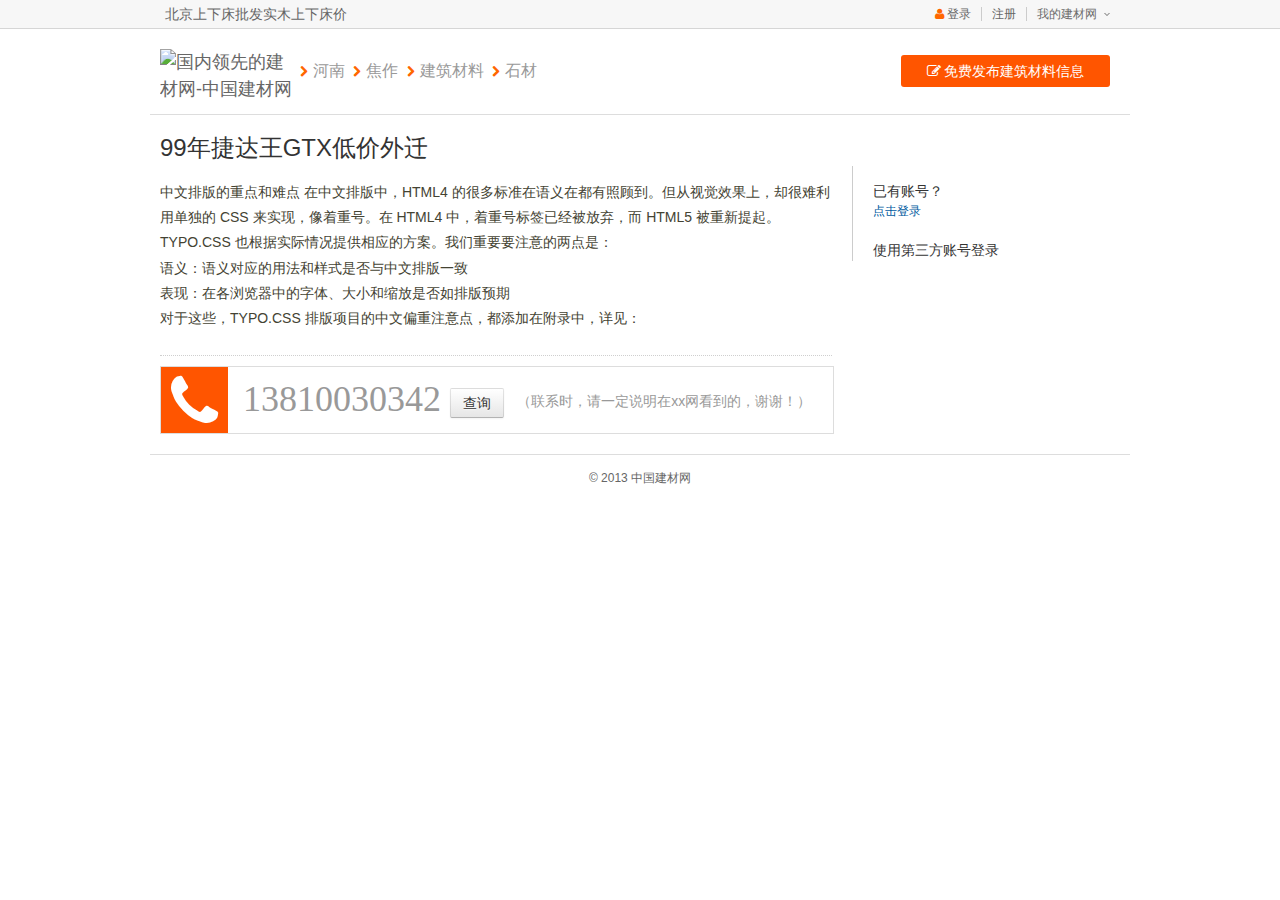
==== commit 992e2835: "test" ====
--- a/joe/item.html
+++ b/joe/item.html
@@ -4,7 +4,7 @@
 	<meta name="keywords" content="css test,css" />
 	<meta name="description" content="test is great" />
 	<meta http-equiv="X-UA-Compatible" content="IE=edge,chrome=1" />
-	<title>注册</title>
+	<title>【北京上下床批发实木上下床价】-中国建材网</title>
 	<link rel="shortcut icon" href="" />
 	<link rel="stylesheet" href="css/kof.css" type="text/css" />
 	<link rel="stylesheet" href="css/fontawesome/font-awesome.min.css" type="text/css" />
@@ -14,58 +14,69 @@
 	  <link rel="stylesheet" href="css/fontawesome/font-awesome-ie7.min.css">
 	<![endif]-->
 	<body>
+		<div id="topheader" class="mb10">
+			<div class="container">
+				<strong class="f14 dib l lh28 n ml5">北京上下床批发实木上下床价</strong>
+				<ul class="r lh28">
+				<li class="di l"><a class="brc plr10" href="login.html" rel="nofollow"><b class="icon-user cf60"></b> 登录</a></li>
+				<li class="di l"><a class="brc plr10"  href="reg.html" rel="nofollow">注册</a></li>
+				<li class="di menu" id="dashboard">
+						<div class="menu-hd">
+							<a href="index.html" target="_blank" title="免费发布信息">我的建材网</a><i><em></em><span></span></i>
+						</div>
+						<div class="menu-bd menu-list">
+							<div class="menu-bd-panel" style="width:91px;">
+								<a href="#" target="_top"><b class="icon-edit gc"></b> 我的发布</a>
+								<a href="#" target="_top"><b class="icon-bell gc"></b> 收录提醒</a>
+								<a href="#" target="_top"><b class="icon-cog gc"></b> 账号管理</a>
+							</div>
+						</div>
+				</li>
+				</ul>
+			</div> 
+		</div>
 		<div class="header container">
 		   <h2 class="logo"><a href="index.html" title="中国建材网"><img src="http://static.huangye88.com/images/new/logoi.jpg" alt="国内领先的建材网-中国建材网"></a></h2>
-		   <div class="dib l rel blc " style="top:16px;"><h1 class="pl15 n">用户注册</h1></div>
-		   <div class="dib r rel" style="top:30px;right:10px">
-		       <a href="index.html" >
-			       <b class="icon-home cf60"></b> 返回首页</a>
+		   <div class="dib l rel" style="top:20px;">
+			  <b class="icon icon-chevron-right cf60 mr5"></b><span class="f16 mr5"><a href="" class="g9">河南</a></span>
+			  <b class="icon icon-chevron-right cf60 mr5"></b><span class="f16 mr5"><a href="" class="g9">焦作</a></span>
+			  <b class="icon icon-chevron-right cf60 mr5"></b><span class="f16 mr5"><a href="" class="g9">建筑材料</a></span>
+			  <b class="icon icon-chevron-right cf60 mr5"></b><span class="f16 mr5"><a href="" class="g9">石材</a></span>
+		   </div>
+		   <div class="dib r rel" style="top:16px;right:10px">
+		       <a href="#" class="button button-rounded button-flat-caution">
+			       <b class="icon-edit"></b> 免费发布建筑材料信息</a>
 		   </div>
 		</div>
 		<div class="container btd">
-			<div class="dib p10 pct100">
-				<div class="l bre pct70">
-					<div class="form">
-					<div class="form-c mb15">
-						<label>用户名</label>
-						<input type="text" name="test" value="" />
-						<span class="help">请输入用户名</span>	
+			<div class="dib pct100">
+				<h1 class="n f24 mt15">99年捷达王GTX低价外迁</h1>
+				<div class="l pct70 content">
+					<p>中文排版的重点和难点
+在中文排版中，HTML4 的很多标准在语义在都有照顾到。但从视觉效果上，却很难利用单独的 CSS 来实现，像着重号。在 HTML4 中，着重号标签已经被放弃，而 HTML5 被重新提起。TYPO.CSS 也根据实际情况提供相应的方案。我们重要要注意的两点是：<br>
+
+语义：语义对应的用法和样式是否与中文排版一致<br>
+表现：在各浏览器中的字体、大小和缩放是否如排版预期<br>
+对于这些，TYPO.CSS 排版项目的中文偏重注意点，都添加在附录中，详见：</p>
+<hr>
+	<div class="bdd  mb20 l pct100">
+		<div class="bgf50 pl10 pt5 l">
+		    <b class="icon white icon-phone icon-5x pr10"></b>
+		</div>
+		<div class="dib l pl15 g6">
+		 	<span class="fnum g9 rel" style="top:5px;font-size:36px;">13810030342
+		 	</span>
+		 	<input type="button" name="test" value="查询" class="btn mb10" />
+		 	<span class="f14 g9 ml10">（联系时，请一定说明在xx网看到的，谢谢！）</span>
+		</div>
+	</div>
 					</div>
-					<div class="form-c mb15">
-						<label>密码</label>
-						<input type="password" name="test" value=""  />
-						<span class="help">请输入密码</span>	
-					</div>
-					<div class="form-c mb15">
-						<label>电子邮箱</label>
-						<input type="email" name="test" value=""  />
-						<span class="help">请输入电子邮箱</span>	
-					</div>
-					<div class="form-c">
-						<label>验证码</label>
-						<input type="text" name="test" value="" class="w100" />
-						<img class="mb-15 ml10" src="http://static.huangye88.com/images/new/logoi.jpg" width="" height="30" alt="" /> <a href="" title="重新获取验证码"><b class="icon icon-repeat g9"></b></a>
-						<span class="ml10 help">验证码不对</span>	
-					</div>
-					<div class="form-c mb15">
-						<label></label>
-						<input type="checkbox" checked />
-						<span class="ml10">我已阅读并同意<a href="" class="blue">《xxx网使用协议》</a></span>
-					</div>
-					<div style="margin-left:113px;" class="mt20">
-						<button name="test" type="button" value="val" class="button button-flat-caution button-rounded">立即注册</button>
-					</div>
-					</div>	
-				</div>
-				<div class="l">
-					<div class="form pl20">
+				<div class="l blc ml20">
+					<div class="pl20 pt15">
 						<h3>已有账号？</h3>
 						<a href="login.html" class="blue">点击登录</a>
 						<h3 class="mt20">使用第三方账号登录</h3>
-						<div class="oauth mt20">
-						    <a href="" title="使用新浪微博登录"><b class="icon icon-weibo icon-5x" style="color:#999"></b></a>
-						<a href="" title="使用腾讯QQ登录"><b class="icon icon-linux icon-5x" style="color:#999"></b></a>
-						</div>
+						
 						
 					</div>
 				</div>
--- a/joe/css/kof.css
+++ b/joe/css/kof.css
@@ -35,6 +35,7 @@
 .fv{font-family: Verdana;}
 .fs{font-family:'simsun';}
 .fw{font-family:'microsoft yahei';}
+.fnum{font-family: impact;}
 /*font-style*/
 .n{font-weight:normal; font-style:normal;}
 .b{font-weight:bold;}
@@ -186,6 +187,7 @@
 .mr-3{margin-right:-3px;}
 .mt-3{margin-top:-3px;}
 .mb-3{margin-bottom:-3px;}
+.mt-5{margin-top:-5px;}
 .mb-15{margin-bottom:-15px;}
 .ml-20{margin-left:-20px;}
 .mr-20{margin-right:-20px;}
@@ -1686,11 +1688,33 @@
      -moz-box-shadow: inset 0 1px 1px rgba(0, 0, 0, 0.075), 0 0 6px #d59392;
           box-shadow: inset 0 1px 1px rgba(0, 0, 0, 0.075), 0 0 6px #d59392;
 }
- 
-
-
-
-
-
-
-
+
+.content p {
+font: 500 0.875em/1.8 Microsoft Yahei, Hiragino Sans GB, WenQuanYi Micro Hei, sans-serif;
+display: block;
+font-size:14px;
+color:#444333;
+-webkit-margin-before: 1em;
+-webkit-margin-after: 1em;
+-webkit-margin-start: 0px;
+-webkit-margin-end: 0px;
+}
+h1, h2, h3, h4, h5, h6{
+    font-weight: 500;
+    *font-weight: 800;
+    font-family: Helvetica Neue, Microsoft Yahei,Hiragino Sans GB,WenQuanYi Micro Hei,sans-serif;
+    color:#333;
+}
+hr{
+    border:none;
+    border-bottom:1px dotted #cfcfcf;
+    margin-bottom:10px;
+    *color:pink;*filter:chroma(color=pink);
+    height:10px;
+    *margin:-7px 0 2px;
+} 
+
+
+
+
+
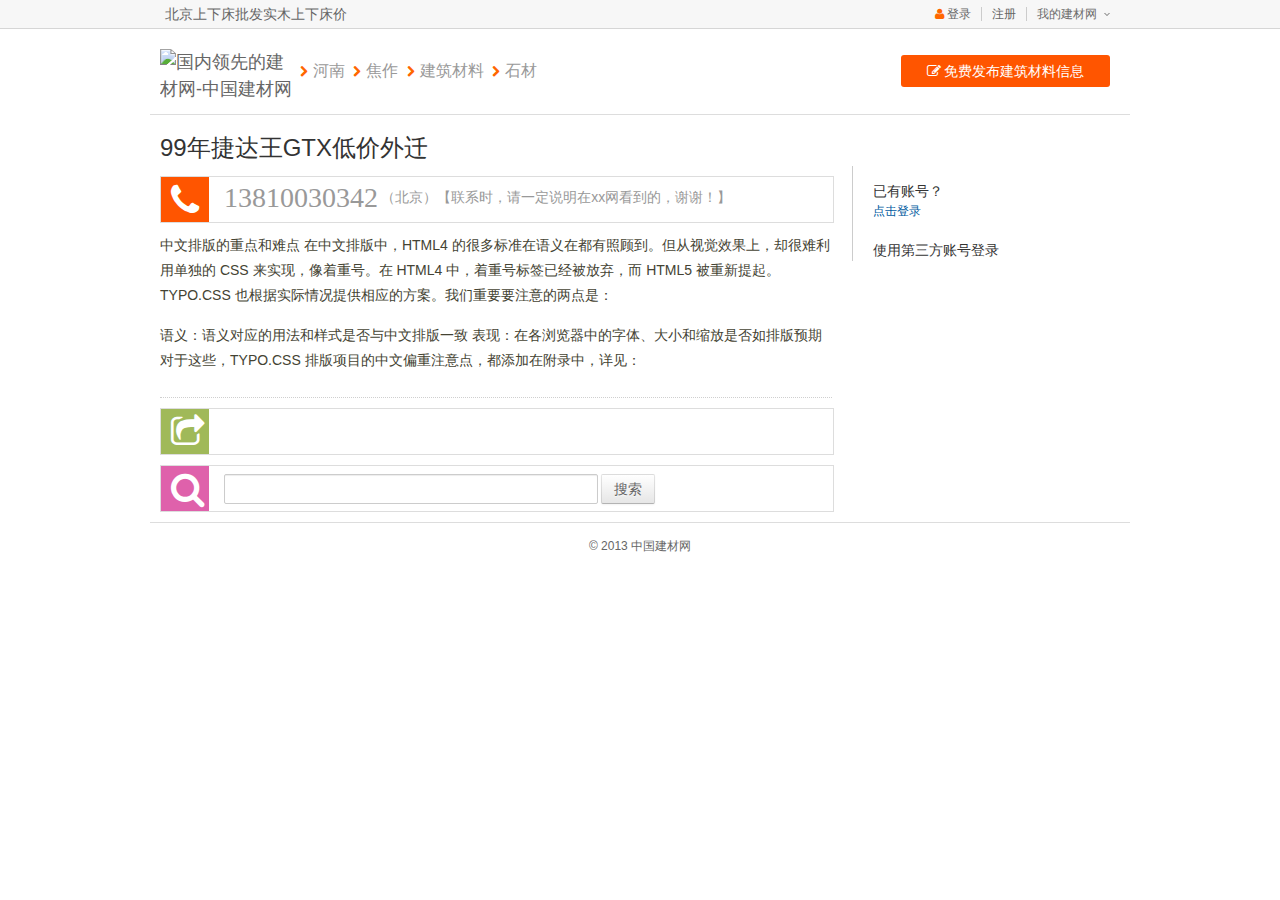
==== commit 4a43492f: "gogo" ====
--- a/joe/item.html
+++ b/joe/item.html
@@ -52,25 +52,62 @@
 			<div class="dib pct100">
 				<h1 class="n f24 mt15">99年捷达王GTX低价外迁</h1>
 				<div class="l pct70 content">
+				<div class="bdd  mb10 l pct100 mt10">
+				<div class="bgf50 pl10 pt5 l h40">
+				<b class="icon white icon-phone icon-3x pr10" title="联系电话"></b>
+				</div>
+				<div class="dib l pl15 g9">
+				<span class="fnum rel f28">13810030342</span>
+				<span class="f14 vn5">（北京）【联系时，请一定说明在xx网看到的，谢谢！】</span>
+				</div>
+				</div>
 					<p>中文排版的重点和难点
 在中文排版中，HTML4 的很多标准在语义在都有照顾到。但从视觉效果上，却很难利用单独的 CSS 来实现，像着重号。在 HTML4 中，着重号标签已经被放弃，而 HTML5 被重新提起。TYPO.CSS 也根据实际情况提供相应的方案。我们重要要注意的两点是：<br>
-
-语义：语义对应的用法和样式是否与中文排版一致<br>
+</p>
+<p> 语义：语义对应的用法和样式是否与中文排版一致
 表现：在各浏览器中的字体、大小和缩放是否如排版预期<br>
 对于这些，TYPO.CSS 排版项目的中文偏重注意点，都添加在附录中，详见：</p>
-<hr>
-	<div class="bdd  mb20 l pct100">
-		<div class="bgf50 pl10 pt5 l">
-		    <b class="icon white icon-phone icon-5x pr10"></b>
+	<hr>
+	
+	<div class="bdd  mb10 l pct100">
+		<div class="bggreen pl10 pt5 l h40">
+		    <b class="icon white icon-share icon-3x pr5" title="分享到"></b>
 		</div>
-		<div class="dib l pl15 g6">
-		 	<span class="fnum g9 rel" style="top:5px;font-size:36px;">13810030342
-		 	</span>
-		 	<input type="button" name="test" value="查询" class="btn mb10" />
-		 	<span class="f14 g9 ml10">（联系时，请一定说明在xx网看到的，谢谢！）</span>
+		<div class="dib l pl15 g9" id="share">
+		<!-- Baidu Button BEGIN -->
+		<div id="bdshare" class="bdshare_t bds_tools_32 get-codes-bdshare" style="margin-top:2px;">
+		<a class="bds_tsina"></a>
+		<a class="bds_sqq"></a>
+		<a class="bds_qzone"></a>
+		<a class="bds_taobao"></a>
+		<a class="bds_tqq"></a>
+		<a class="bds_renren"></a>
+		<a class="bds_bdhome"></a>
+		<a class="bds_youdao"></a>
+		<a class="bds_mail"></a>
+		<a class="bds_copy"></a>
+		<a class="bds_mshare"></a>
+		<span class="bds_more"></span>
+		<a class="shareCount"></a>
+		</div>
+		<script type="text/javascript" id="bdshare_js" data="type=tools&amp;uid=658754" ></script>
+		<script type="text/javascript" id="bdshell_js"></script>
+		<script type="text/javascript">
+		document.getElementById("bdshell_js").src = "http://bdimg.share.baidu.com/static/js/shell_v2.js?cdnversion=" + Math.ceil(new Date()/3600000)
+		</script>
+		<!-- Baidu Button END -->
 		</div>
 	</div>
-					</div>
+	<div class="bdd  mb10 l pct100">
+		<div class="bgpurple pl10 pt5 l h40">
+		    <b class="icon white icon-search icon-3x pr5" title="搜索"></b>
+		</div>
+		<div class="dib l pl15 g9" style="padding-top:8px;">
+		 	<input type="search" name="s" value="" class="w360" />
+			 <button name="search" type="button" value="val" class="btn"><span class="g6">搜索</span></button>
+		</div>
+	</div>
+</div>
 				<div class="l blc ml20">
 					<div class="pl20 pt15">
 						<h3>已有账号？</h3>
--- a/joe/css/kof.css
+++ b/joe/css/kof.css
@@ -29,6 +29,7 @@
 .f20{font-size:20px;}
 .f24{font-size:24px;}
 .f26{font-size:26px;}
+.f28{font-size:28px;}
 /*font-family*/
 .fa{font-family: Arial;}
 .ft{font-family: Tahoma;}
@@ -58,6 +59,7 @@
 .vb{vertical-align:bottom;}
 .vt{vertical-align:top;}
 .vn{vertical-align:-2px;}
+.vn5{vertical-align:5px;}
 /* float */
 .l{float:left;}
 .r{float:right;}
@@ -97,6 +99,7 @@
 .h24{height:24px;}
 .h26{height:26px;}
 .h28{height:28px;}
+.h40{height:40px;}
 /* width */
 /* fixed width value */
 .w20{width:20px;}
@@ -250,6 +253,9 @@
 .bbe{border-bottom:1px solid #eee;}
 /* background-color name rule: bg - (key word/Hex color) |-> All colors are safe color */
 .bgwh{background-color:#fff;}
+.bgblue{background-color:#52a0e5;}
+.bggreen{background-color:#a0b959;}
+.bgpurple{background-color:#df61ab;}
 .bgfb{background-color:#fbfbfb;}
 .bgf5{background-color:#f5f5f5;}
 .bgf0{background-color:#f0f0f0;}
